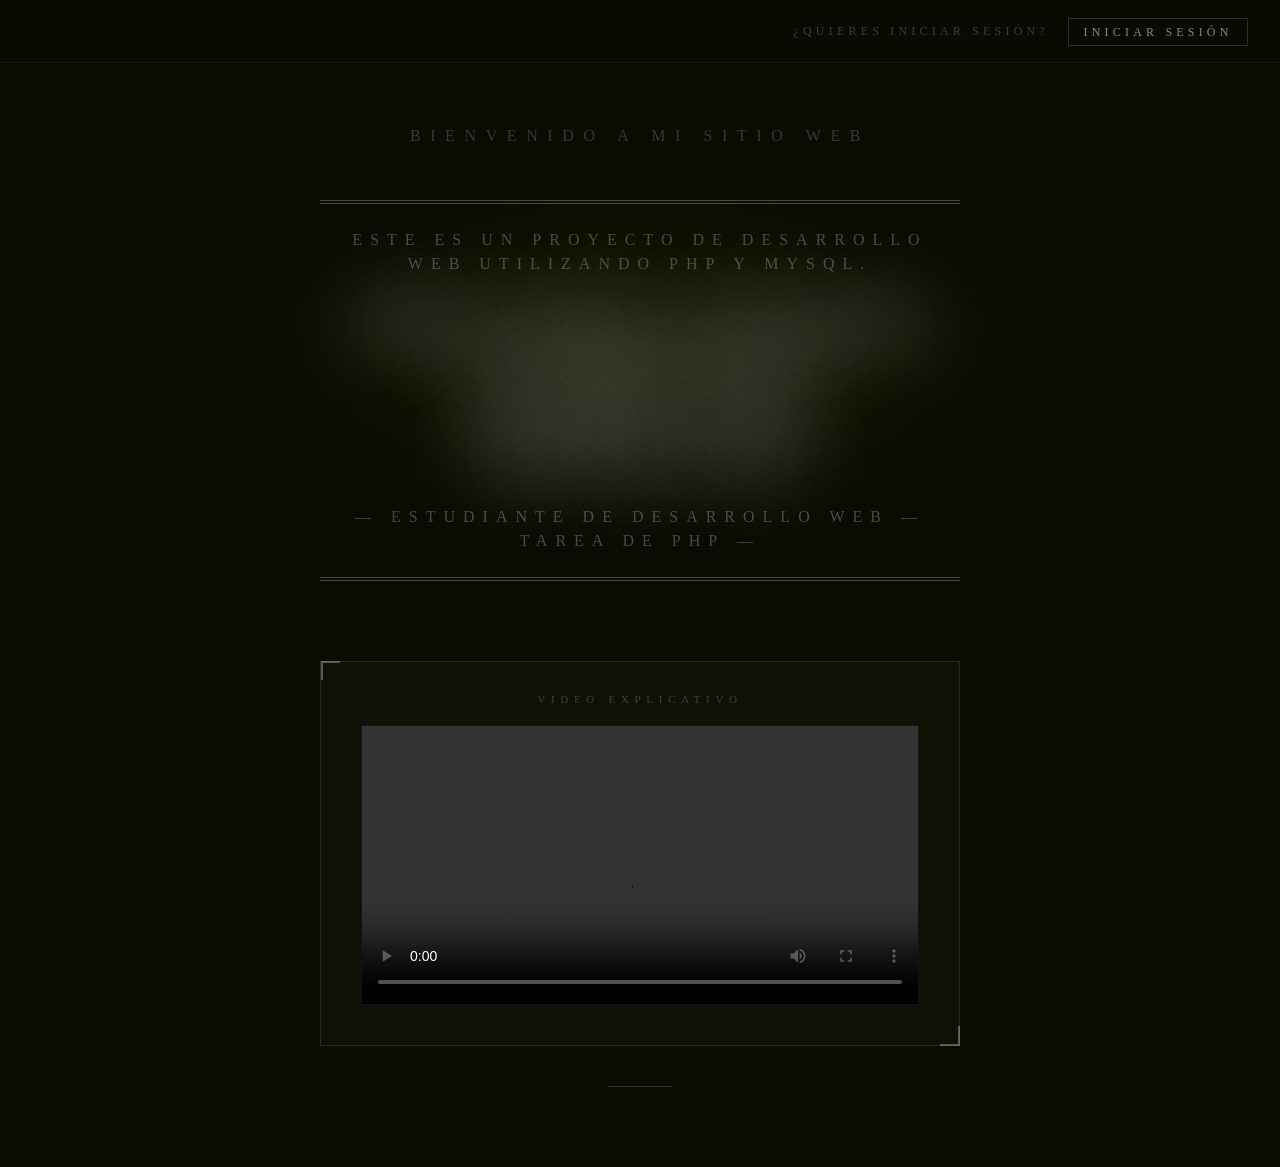
==== portada.html @ eb1bc6b0 "Supongo que esta ya es la buena" ====
<!DOCTYPE html>
<html lang="en">
<head>
    <meta charset="UTF-8">
    <meta name="viewport" content="width=device-width, initial-scale=1.0">
    <title>Portada</title>
    <link rel="stylesheet" href="estilosCSS/estiloPortada.css">
</head>
<body>
 
    <header>
        <nav>
            <ul>
                <b>¿Quieres iniciar sesión?</b>
                <li><a href="inicioSesion.php">Iniciar Sesión</a></li>
            </ul>
        </nav>
    </header>
 
    <main>
        <h1>Bienvenido a mi sitio web</h1>
 
        <p class="hero">
            Este es un proyecto de desarrollo web utilizando PHP y MySQL.
            <span>Richard Adrian Zambrano Morejon</span>
            &mdash; Estudiante de Desarrollo Web &mdash; Tarea de PHP &mdash;
        </p>
 
        <div class="card">
            <h2>Video Explicativo</h2>
            <video controls>
                <source src="videoExplicativo.mp4" type="video/mp4">
                Tu navegador no soporta el elemento de video.
            </video>
        </div>
 
        <div class="divider"></div>
    </main>
 
</body>
</html>
---- estilosCSS/estiloPortada.css ----
*, *::before, *::after {
            box-sizing: border-box;
            margin: 0;
            padding: 0;
        }
 
        body {
            font: 400 1em/1.5 "Neuton", serif;
            background: #090d00;
            color: rgba(255, 255, 255, .25);
            text-align: center;
            min-height: 100vh;
            overflow-x: hidden;
        }
 
        header {
            position: fixed;
            top: 0;
            left: 0;
            width: 100%;
            z-index: 100;
            padding: 1.2em 2em;
            border-bottom: 1px solid rgba(255, 255, 255, .06);
            background: rgba(9, 13, 0, .85);
            backdrop-filter: blur(6px);
        }
 
        nav ul {
            list-style: none;
            display: flex;
            align-items: center;
            justify-content: flex-end;
            gap: 1.2em;
        }
 
        nav ul b {
            font: 400 .75em/1 "Neuton", serif;
            text-transform: uppercase;
            letter-spacing: .35em;
            color: rgba(255, 255, 255, .2);
        }
 
        nav ul li a {
            font: 400 .75em/1 "Neuton", serif;
            text-transform: uppercase;
            letter-spacing: .35em;
            color: rgba(255, 255, 255, .5);
            text-decoration: none;
            border: 1px solid rgba(255, 255, 255, .15);
            padding: .5em 1.2em;
            transition: color .3s, border-color .3s;
        }
 
        nav ul li a:hover {
            color: rgba(255, 255, 255, .85);
            border-color: rgba(255, 255, 255, .4);
        }
 
        main {
            position: relative;
            min-height: 100vh;
            display: flex;
            flex-direction: column;
            align-items: center;
            justify-content: center;
            padding: 8em 2em 5em;
        }
 
        main::before {
            content: '';
            position: absolute;
            top: 30%;
            left: 50%;
            transform: translate(-50%, -50%);
            width: 60vw;
            height: 40vh;
            background: radial-gradient(ellipse, rgba(180, 220, 80, .04) 0%, transparent 70%);
            pointer-events: none;
        }
 
        h1 {
            font: 400 1em/1 "Neuton", serif;
            text-transform: uppercase;
            letter-spacing: .6em;
            color: rgba(255, 255, 255, .18);
            margin-bottom: 3.5em;
        }
 
        p.hero {
            text-transform: uppercase;
            letter-spacing: .5em;
            display: inline-block;
            border: 4px double rgba(255, 255, 255, .25);
            border-width: 4px 0;
            padding: 1.5em 0;
            width: min(40em, 90vw);
            color: rgba(255, 255, 255, .25);
            line-height: 1.5;
        }
 
        p.hero span {
            font: 700 clamp(2em, 8vw, 4em)/1 "Oswald", sans-serif;
            letter-spacing: 0;
            padding: .25em 0 .325em;
            display: block;
            margin: 0 auto;
            text-shadow: 0 0 80px rgba(255, 255, 255, .5);
 
            background: url(https://i.ibb.co/RDTnNrT/animated-text-fill.png) repeat-y;
            -webkit-background-clip: text;
            background-clip: text;
            -webkit-text-fill-color: transparent;
 
            -webkit-animation: aitf 80s linear infinite;
            animation: aitf 80s linear infinite;
 
            -webkit-transform: translate3d(0, 0, 0);
            transform: translate3d(0, 0, 0);
            -webkit-backface-visibility: hidden;
            backface-visibility: hidden;
        }
 
        @-webkit-keyframes aitf {
            0%   { background-position: 0% 50%; }
            100% { background-position: 100% 50%; }
        }
 
        @keyframes aitf {
            0%   { background-position: 0% 50%; }
            100% { background-position: 100% 50%; }
        }
 
        .card {
            margin-top: 5em;
            border: 1px solid rgba(255, 255, 255, .1);
            padding: 2em 2.5em 2.5em;
            width: min(640px, 92vw);
            background: rgba(255, 255, 255, .02);
            position: relative;
        }
 
        .card::before,
        .card::after {
            content: '';
            position: absolute;
            width: 1.2em;
            height: 1.2em;
            border-color: rgba(255, 255, 255, .3);
            border-style: solid;
        }
 
        .card::before {
            top: -.5px;
            left: -.5px;
            border-width: 2px 0 0 2px;
        }
 
        .card::after {
            bottom: -.5px;
            right: -.5px;
            border-width: 0 2px 2px 0;
        }
 
        .card h2 {
            font: 400 .7em/1 "Neuton", serif;
            text-transform: uppercase;
            letter-spacing: .5em;
            color: rgba(255, 255, 255, .2);
            margin-bottom: 1.8em;
        }
 
        .card video {
            width: 100%;
            display: block;
            outline: none;
            border: 1px solid rgba(255, 255, 255, .08);
            background: #000;
        }
 
        /* ─── DECORATIVE RULE ─── */
        .divider {
            width: 4em;
            height: 1px;
            background: rgba(255, 255, 255, .15);
            margin: 2.5em auto 0;
        }
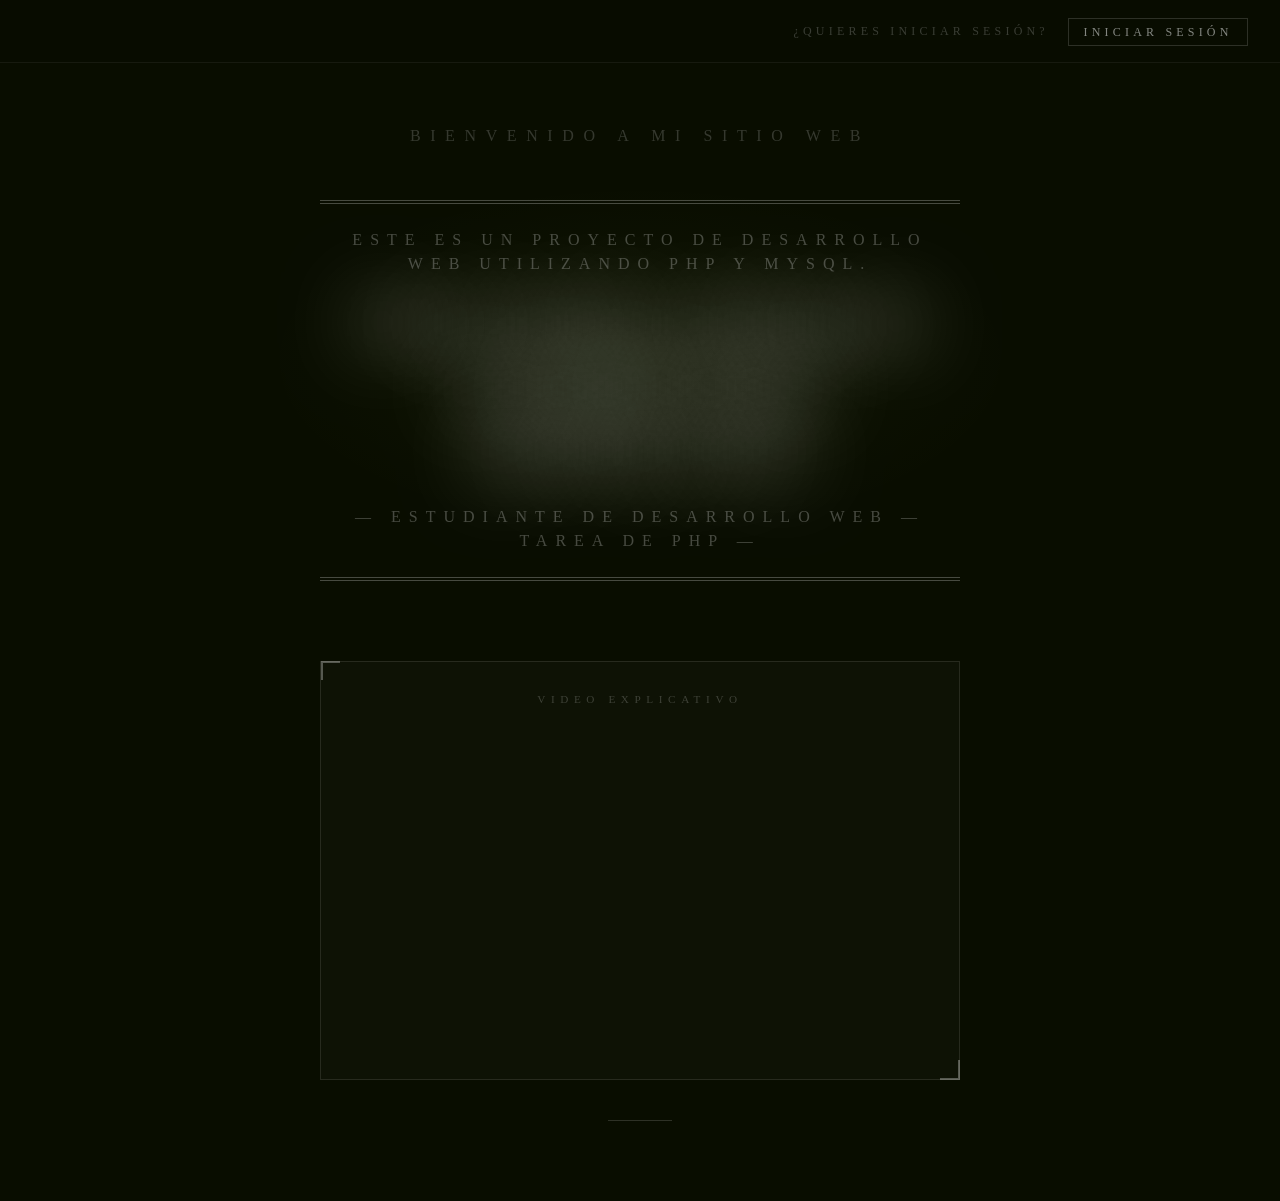
==== commit b6bf0bf8: "Se complico la subida" ====
--- a/portada.html
+++ b/portada.html
@@ -28,12 +28,17 @@
  
         <div class="card">
             <h2>Video Explicativo</h2>
-            <video controls>
-                <source src="videoExplicativo.mp4" type="video/mp4">
-                Tu navegador no soporta el elemento de video.
-            </video>
+            <div style="position: relative; padding-bottom: 56.25%; height: 0; overflow: hidden;">
+                <iframe
+                    style="position: absolute; top: 0; left: 0; width: 100%; height: 100%;"
+                    src="https://www.youtube.com/embed/Z7yvTzcQkIk"
+                    title="Video Explicativo"
+                    frameborder="0"
+                    allow="accelerometer; autoplay; clipboard-write; encrypted-media; gyroscope; picture-in-picture"
+                    allowfullscreen>
+                </iframe>
+            </div>
         </div>
- 
         <div class="divider"></div>
     </main>
  
